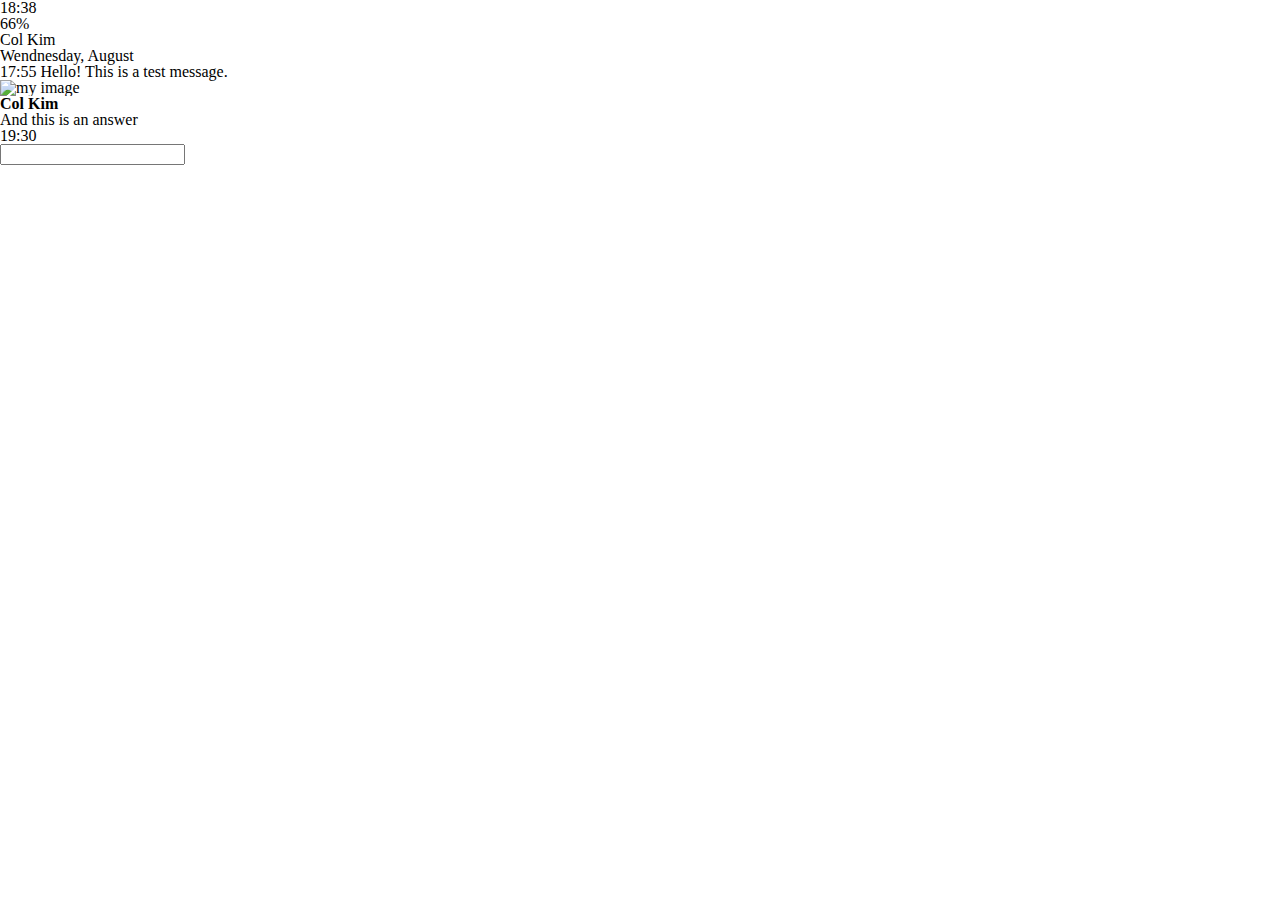
==== chat.html @ dedabb29 "Css_start" ====
<!DOCTYPE html>
  <html lang="en" dir="ltr">
    <head>
      <meta charset="utf-8">
      <meta name="viewport" content="width=device-width, user-scalable=no">
      <meta http-equiv="X-UA-Compatible" content="ie=edge">
      <!-- Fontawesome Icons css -->
      <link rel="stylesheet" href="https://use.fontawesome.com/releases/v5.2.0/css/all.css" integrity="sha384-hWVjflwFxL6sNzntih27bfxkr27PmbbK/iSvJ+a4+0owXq79v+lsFkW54bOGbiDQ" crossorigin="anonymous">
      <title>Chat</title>
      <link rel="stylesheet" href="css/style.css">
    </head>
    <body>
      <header class="top-header">
        <div class="header__top">
          <div class="header__column">
            <i class="fas fa-plane-departure"></i>
            <i class="fas fa-wifi"></i>
          </div>
          <div class="header__column">
            <span class="header__time">18:38</span>
          </div>
          <div class="header__column">
            <i class='fas fa-moon'></i>
            <i class="fab fa-bluetooth-b"></i>
            <span class="header__battery">66%<i class="fas fa-battery-quarter"></i></span>
          </div>
        </div>
        <div class="header__bottom">
          <div class="header__column">
            <a href="chats.html">
              <i class="fas fa-chevron-left fa-lg"></i>
            </a>
          </div>
          <div class="header__column">
            <span class="header__text">Col Kim</span>
          </div>
          <div class="header__column">
            <i class="fas fa-search fa-lg"></i>
            <i class="fas fa-bars fa-lg"></i>
          </div>
        </div>

      </header>
      <main class="chat">

          <div class="date-divider">
            <span class="date-divider__text">
              Wendnesday, August
            </span>
          </div>

          <div class="chat__message chat__message--from-me">
            <span class="chat__message-time">
              17:55
            </span>
            <span class="chat__message-body">
              Hello! This is a test message.
            </span>
          </div>

          <div class="chat__message chat__message--to-me">
            <img src="images/avatar.jpg" alt="my image" class="chat__message-userImage">
            <div class="chat__message-center">
              <h3 class="chat__message-username">Col Kim</h3>
              <span class="chat__message-body">
                And this is an answer
              </span>
            </div>
            <span class="chat__message-time">
              19:30
            </span>
          </div>
      </main>

      <div class="type-message">
        <i class="fas fa-plus fa-2x"></i>
        <div class="type-message__input">
          <input type="text" name="" value="">
          <i class="far fa-smile"></i>
          <span class="record-message">
            <i class="fas fa-microphone"></i>
          </span>
        </div>
      </div>

    </body>
    </html>
---- css/style.css ----
@import 'reset.css';
@import 'header.css';
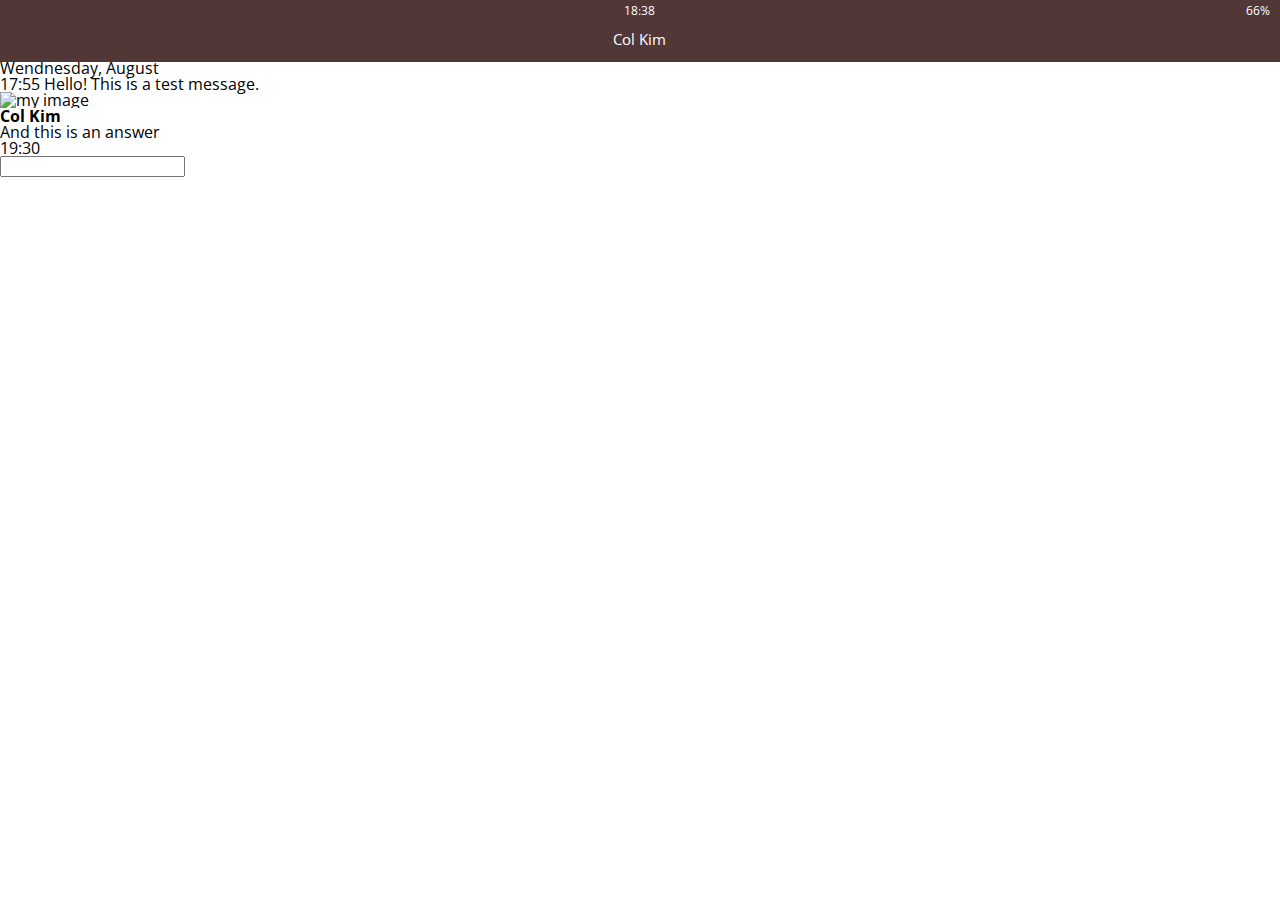
==== commit 080580dc: "Edit_header" ====
--- a/chat.html
+++ b/chat.html
@@ -22,7 +22,7 @@
           <div class="header__column">
             <i class='fas fa-moon'></i>
             <i class="fab fa-bluetooth-b"></i>
-            <span class="header__battery">66%<i class="fas fa-battery-quarter"></i></span>
+            <span class="header__battery">66% <i class="fas fa-battery-quarter"></i></span>
           </div>
         </div>
         <div class="header__bottom">
--- a/css/style.css
+++ b/css/style.css
@@ -1,2 +1,5 @@
 @import 'reset.css';
 @import 'header.css';
+@import url('https://fonts.googleapis.com/css?family=Noto+Sans:400,700|Open+Sans:300,400,700|Roboto:300,400,700');
+@import 'global.css';
+@import 'navigation.css';
